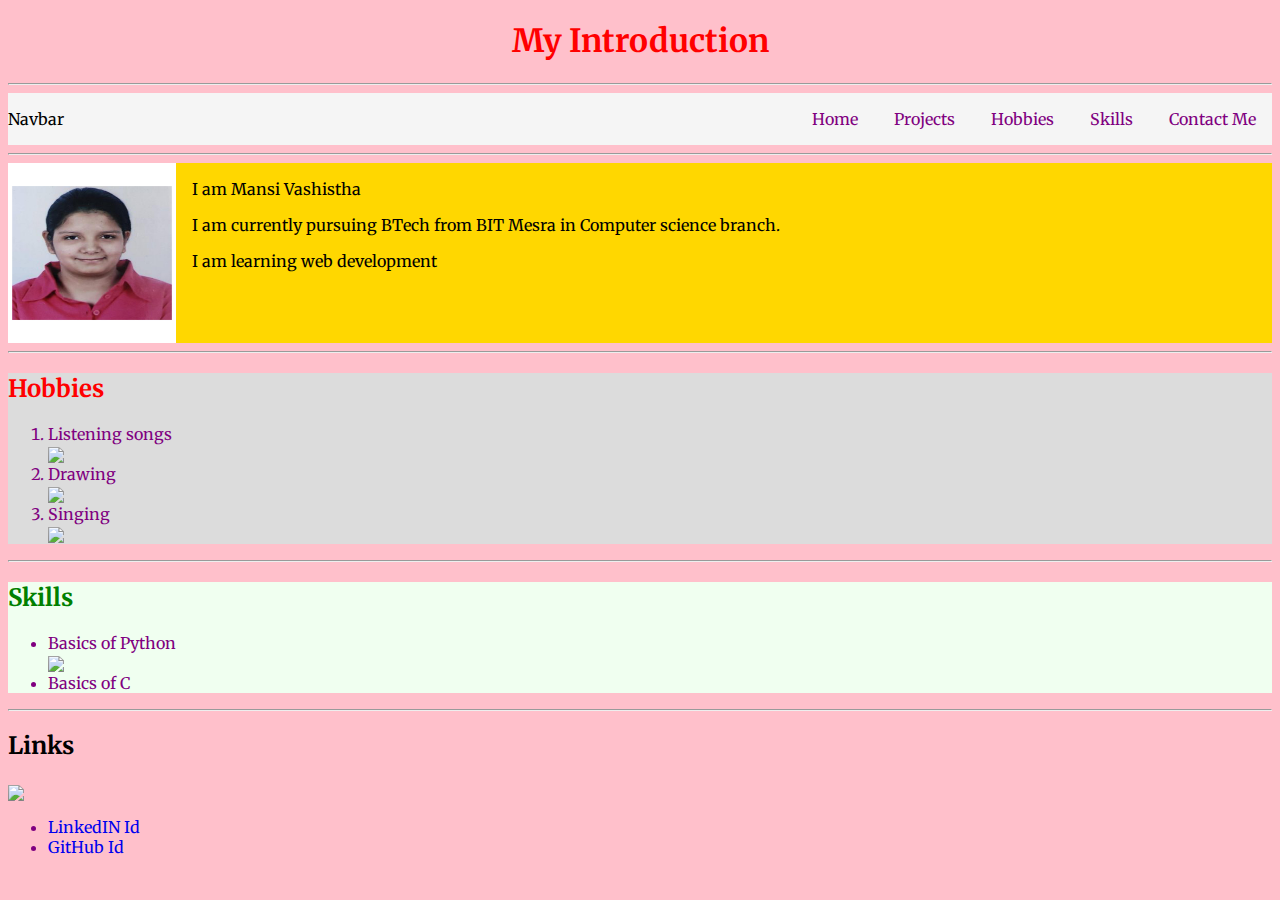
==== index.html @ d6761f79 "f1" ====
<!DOCTYPE html>
    <html>
        <head>

    <meta charset-"UTF-8">
    
    <meta name-viewport" content-"width-device-width, initial-scale-1.0"> 
    <title> Mansi Vashistha</title>
    
    
    <link href="style.css" rel="stylesheet">
    
    </head>
    
    <Body>
    
    <h1 style="text-align: center; color:red;">My Introduction</h1>
    <hr>
    <nav class="navbar">
        <p>Navbar</p>
        <ul class="list-non-bullet">
            <a href="#"><li>Home</li></a>
            <a href="/project.html"><li>Projects</li></a>
            <a href="#hobbies"><li>Hobbies</li></a>
            <a href="#skills"><li>Skills</li></a>
            <a href="#links"><li>Contact Me</li></a>
        </ul>

    </nav>
    <hr>
    <nav class="navbar">
    <img src="./images/c5a975df39724a8b8ce4a28965f6e875-0001.jpg" width="200" height="180" folating-image left/>
    <div class="para">
    <p>I am Mansi Vashistha</p>
    <p>I am currently pursuing BTech from BIT Mesra in Computer science branch.</p>
    <p>I am learning web development </p>
     </div>
    </nav>
    <hr>
    <div class="hobbies">
        <h2  id="hobbies">Hobbies</h2>
        <ol>
            <li>Listening songs</li>
            <img src="https://images.unsplash.com/photo-1548722104-22ce4330efeb?ixid=MnwxMjA3fDB8MHxzZWFyY2h8NzF8fGhlYWRwaG9uZXN8ZW58MHx8MHx8&ixlib=rb-1.2.1&auto=format&fit=crop&w=500&q=60"/>
            <li>Drawing</li>
            <img src="https://images.unsplash.com/photo-1598714479411-a11ad65f7b2d?ixid=MnwxMjA3fDB8MHxzZWFyY2h8Nnx8cGVuY2lsJTIwZHJhd2luZ3xlbnwwfHwwfHw%3D&ixlib=rb-1.2.1&auto=format&fit=crop&w=500&q=60" height="400px"/>
            <li>Singing</li>
            <img src="https://images.unsplash.com/photo-1475721027785-f74eccf877e2?ixlib=rb-1.2.1&ixid=MnwxMjA3fDB8MHxzZWFyY2h8MjF8fHNpbmdpbmd8ZW58MHx8MHx8&auto=format&fit=crop&w=500&q=60"/>
        </ol>
    </div>
    <hr>
    <div class="skills">
        <h2 id="skills">Skills</h2>
        <ul >
            <li>Basics of Python</li>
            <img src="https://images.unsplash.com/photo-1515879218367-8466d910aaa4?ixid=MnwxMjA3fDB8MHxzZWFyY2h8MXx8cHl0aG9ufGVufDB8fDB8fA%3D%3D&ixlib=rb-1.2.1&auto=format&fit=crop&w=500&q=60"/>
            <li>Basics of C</li>
            
    </div>
    <hr>
    <div class="final">
        <h2 id="links">Links</h2>
        <img src="https://images.unsplash.com/photo-1611944212129-29977ae1398c?ixid=MnwxMjA3fDB8MHxzZWFyY2h8MXx8bGlua2VkaW58ZW58MHx8MHx8&ixlib=rb-1.2.1&auto=format&fit=crop&w=500&q=60" height="150px"/>
    <ul>
        <li><a href=" https://www.linkedin.com/in/mansi-vashistha-6921741ba" target ="_blank" >LinkedIN Id</a></li>
        <li><a href="https://github.com/Mansihub " target ="_blank" >GitHub Id</a></li>
    </ul>
        
    

    </div>
    
        
    </body>
    </html>
---- style.css ----
@import url('https://fonts.googleapis.com/css2?family=Merriweather:wght@300&display=swap');
body{
    background :pink;
   
    font-family: Merriweather,sans-serif;
}
*{
    scroll-behavior: smooth;
}
.navbar{
    display:flex;
    
}
.list-non-bullet{
    margin-left :auto;
}
.list-non-bullet li{
    display:inline;
    padding: 0 1rem;
    
    
}
img{
    vertical-align: middle;
}
p{
    display:inline block ;
}

.hobbies{
    color:red;
    background:gainsboro;
    height:auto;
}
li{
    color:purple;
}
.para{
    background:gold;
    padding: 0 1rem;
    width:100%;
    
}
.nobullet{
    list-style:none;
}
.skills{
    color:green;
    background:honeydew;
    height:auto;
}
nav{
    background: #f5f5f5
}
a{
    text-decoration: none;
}
.background{
    background:linear-gradient(red,orange);
    color:blue;
}
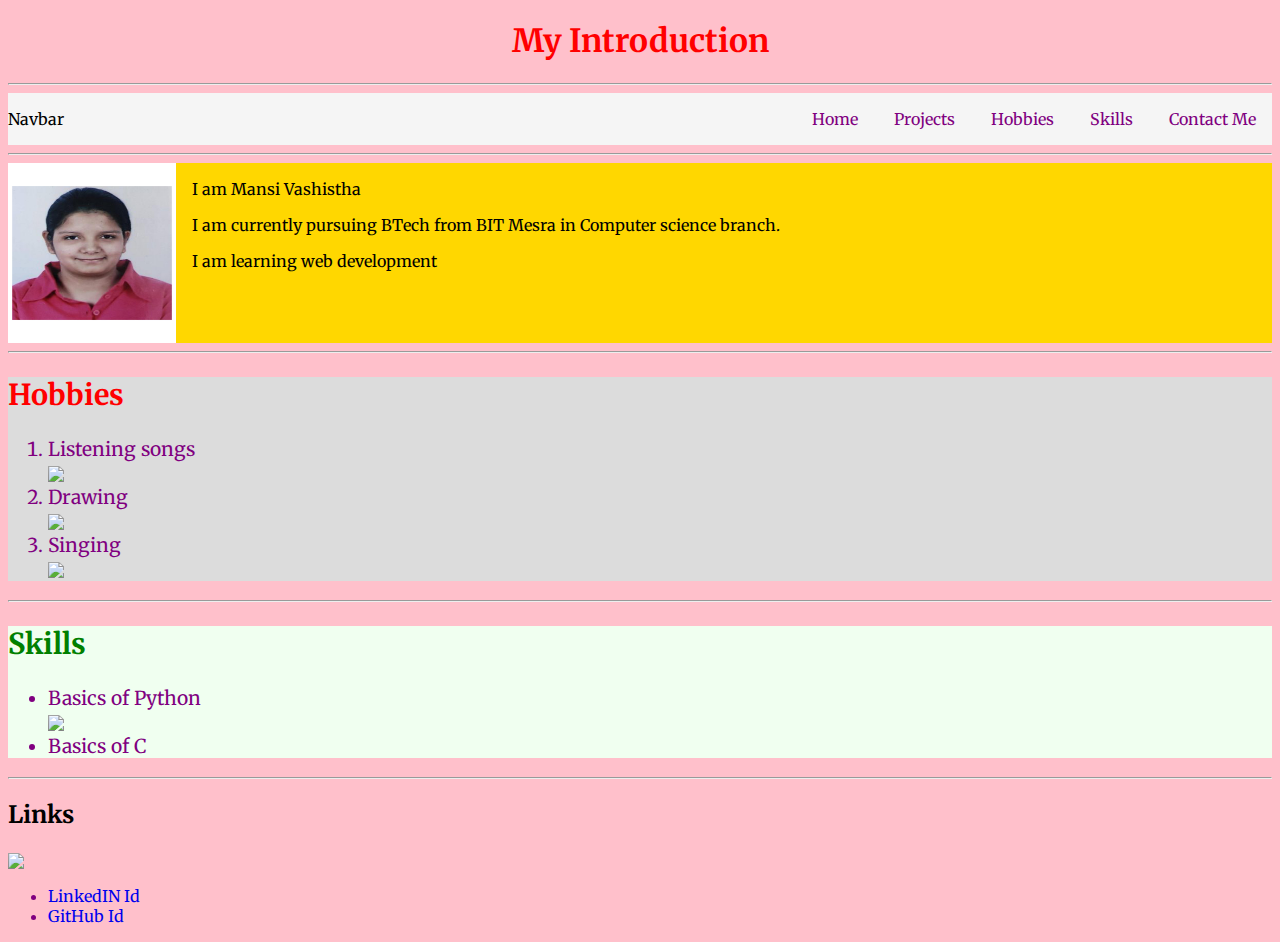
==== commit 56849b03: "size" ====
--- a/index.html
+++ b/index.html
@@ -41,11 +41,11 @@
         <h2  id="hobbies">Hobbies</h2>
         <ol>
             <li>Listening songs</li>
-            <img src="https://images.unsplash.com/photo-1548722104-22ce4330efeb?ixid=MnwxMjA3fDB8MHxzZWFyY2h8NzF8fGhlYWRwaG9uZXN8ZW58MHx8MHx8&ixlib=rb-1.2.1&auto=format&fit=crop&w=500&q=60"/>
+            <img src="https://images.unsplash.com/photo-1548722104-22ce4330efeb?ixid=MnwxMjA3fDB8MHxzZWFyY2h8NzF8fGhlYWRwaG9uZXN8ZW58MHx8MHx8&ixlib=rb-1.2.1&auto=format&fit=crop&w=500&q=60" height="200px"/>
             <li>Drawing</li>
-            <img src="https://images.unsplash.com/photo-1598714479411-a11ad65f7b2d?ixid=MnwxMjA3fDB8MHxzZWFyY2h8Nnx8cGVuY2lsJTIwZHJhd2luZ3xlbnwwfHwwfHw%3D&ixlib=rb-1.2.1&auto=format&fit=crop&w=500&q=60" height="400px"/>
+            <img src="https://images.unsplash.com/photo-1598714479411-a11ad65f7b2d?ixid=MnwxMjA3fDB8MHxzZWFyY2h8Nnx8cGVuY2lsJTIwZHJhd2luZ3xlbnwwfHwwfHw%3D&ixlib=rb-1.2.1&auto=format&fit=crop&w=500&q=60" height="200px"/>
             <li>Singing</li>
-            <img src="https://images.unsplash.com/photo-1475721027785-f74eccf877e2?ixlib=rb-1.2.1&ixid=MnwxMjA3fDB8MHxzZWFyY2h8MjF8fHNpbmdpbmd8ZW58MHx8MHx8&auto=format&fit=crop&w=500&q=60"/>
+            <img src="https://images.unsplash.com/photo-1475721027785-f74eccf877e2?ixlib=rb-1.2.1&ixid=MnwxMjA3fDB8MHxzZWFyY2h8MjF8fHNpbmdpbmd8ZW58MHx8MHx8&auto=format&fit=crop&w=500&q=60" height="200px"/>
         </ol>
     </div>
     <hr>
@@ -53,14 +53,14 @@
         <h2 id="skills">Skills</h2>
         <ul >
             <li>Basics of Python</li>
-            <img src="https://images.unsplash.com/photo-1515879218367-8466d910aaa4?ixid=MnwxMjA3fDB8MHxzZWFyY2h8MXx8cHl0aG9ufGVufDB8fDB8fA%3D%3D&ixlib=rb-1.2.1&auto=format&fit=crop&w=500&q=60"/>
+            <img src="https://images.unsplash.com/photo-1515879218367-8466d910aaa4?ixid=MnwxMjA3fDB8MHxzZWFyY2h8MXx8cHl0aG9ufGVufDB8fDB8fA%3D%3D&ixlib=rb-1.2.1&auto=format&fit=crop&w=500&q=60" height="200px"/>
             <li>Basics of C</li>
             
     </div>
     <hr>
     <div class="final">
         <h2 id="links">Links</h2>
-        <img src="https://images.unsplash.com/photo-1611944212129-29977ae1398c?ixid=MnwxMjA3fDB8MHxzZWFyY2h8MXx8bGlua2VkaW58ZW58MHx8MHx8&ixlib=rb-1.2.1&auto=format&fit=crop&w=500&q=60" height="150px"/>
+        <img src="https://images.unsplash.com/photo-1611944212129-29977ae1398c?ixid=MnwxMjA3fDB8MHxzZWFyY2h8MXx8bGlua2VkaW58ZW58MHx8MHx8&ixlib=rb-1.2.1&auto=format&fit=crop&w=500&q=60" height="100px"/>
     <ul>
         <li><a href=" https://www.linkedin.com/in/mansi-vashistha-6921741ba" target ="_blank" >LinkedIN Id</a></li>
         <li><a href="https://github.com/Mansihub " target ="_blank" >GitHub Id</a></li>
--- a/style.css
+++ b/style.css
@@ -31,6 +31,7 @@
     color:red;
     background:gainsboro;
     height:auto;
+    font-size: larger;
 }
 li{
     color:purple;
@@ -48,6 +49,7 @@
     color:green;
     background:honeydew;
     height:auto;
+    font-size: larger;
 }
 nav{
     background: #f5f5f5
@@ -58,4 +60,8 @@
 .background{
     background:linear-gradient(red,orange);
     color:blue;
+}
+.links
+{
+    font-size:larger;
 }